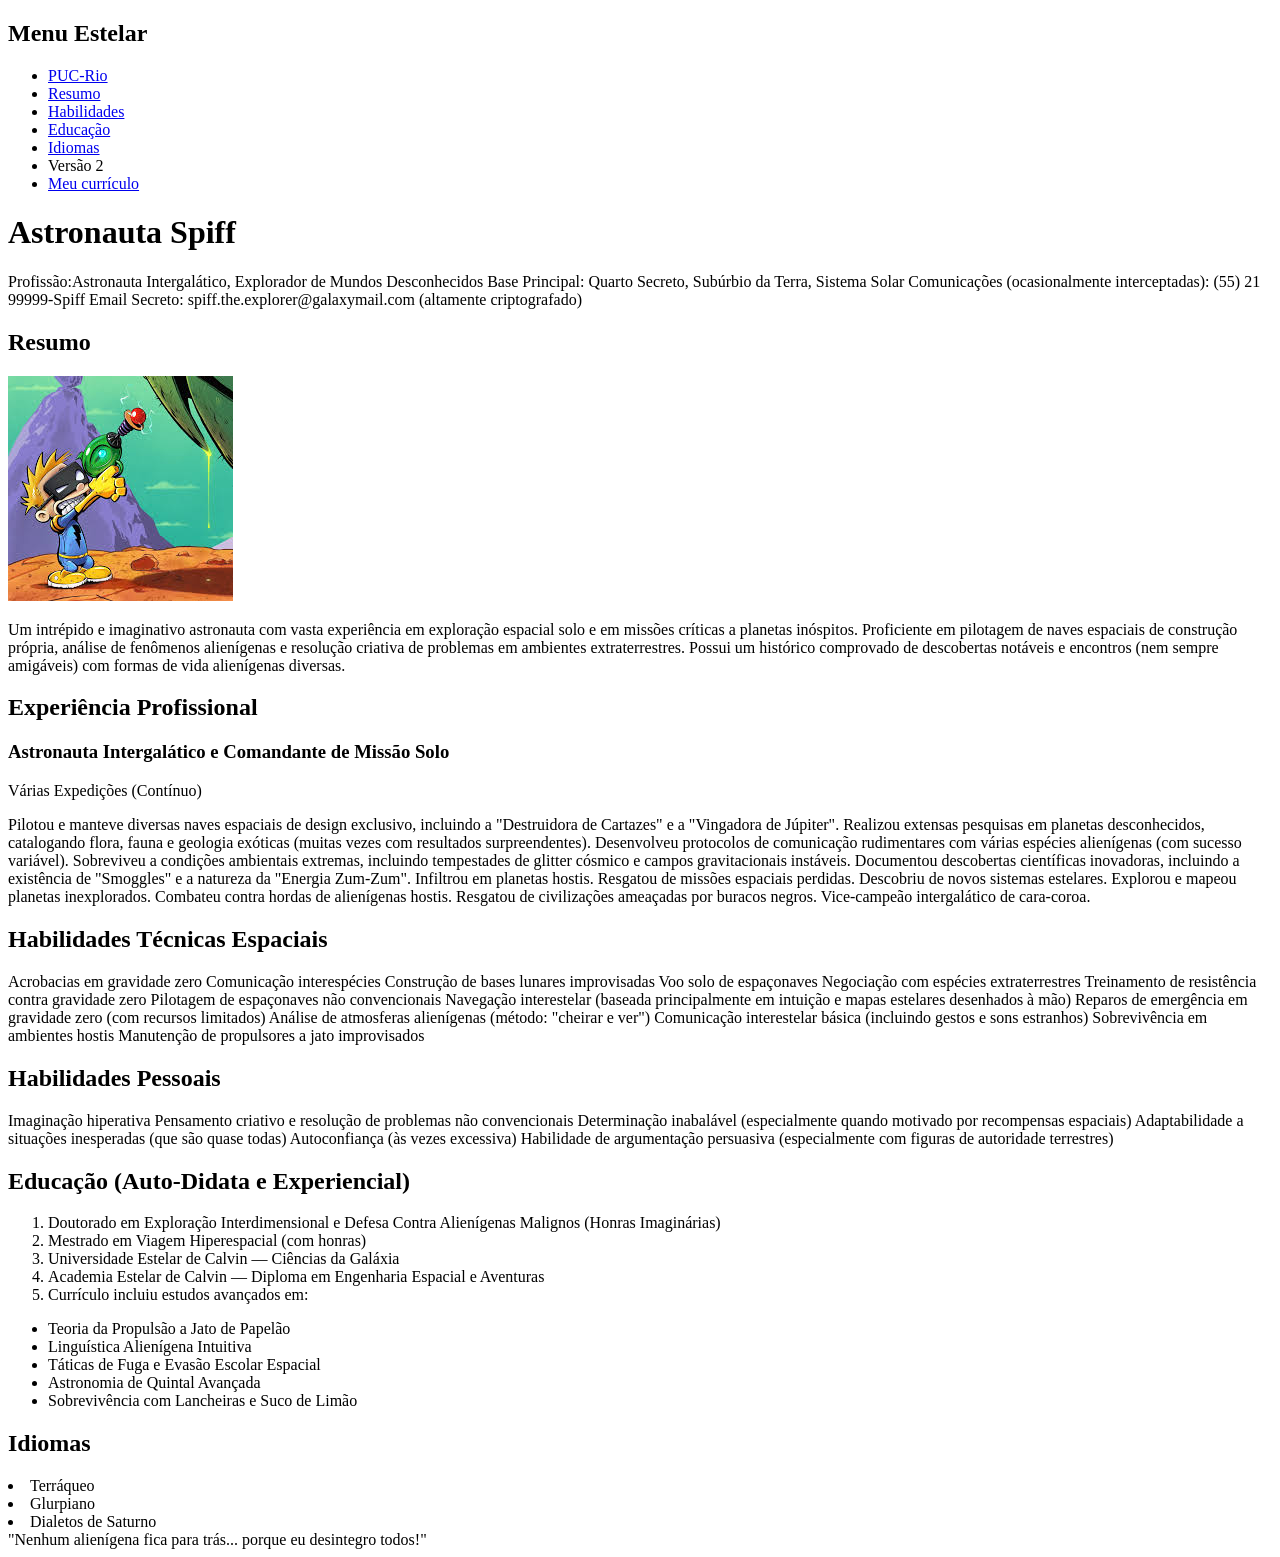
==== html/index.html @ 44b8ab90 "Tentando sincronizar mudanças" ====
<!DOCTYPE html>
<html lang="pt-br">
<head>
    <meta charset="UTF-8">
    <meta name="viewport" content="width=device-width, initial-scale=1.0">
    <title>Home page</title>
</head>
<body>    
    <nav>
        <h2>Menu Estelar</h2>
        <ul>
            <li><a href="http://www.puc-rio.br">PUC-Rio</a></li>
            <li><a href="#resumo">Resumo</a></li>
            <li><a href="#habilidades">Habilidades</a></li>
            <li><a href= "#educacao">Educação</a></li>
            <li><a href="#idiomas">Idiomas</a></li>
            <li>Versão 2</li>
            <li><a href="meu-curriculo.html">Meu currículo</a></li>
        </ul>
    </nav>
<main>
        <h1>Astronauta Spiff</h1>

            Profissão:Astronauta Intergalático, Explorador de Mundos Desconhecidos
            Base Principal: Quarto Secreto, Subúrbio da Terra, Sistema Solar
            Comunicações (ocasionalmente interceptadas): (55) 21 99999-Spiff
            Email Secreto: spiff.the.explorer@galaxymail.com (altamente criptografado)

        <section id="resumo">
        <h2>Resumo</h2>

            <img src='img/spiff.jpg' alt='Foto do astronauta Spiff em ação'>
            <p>Um intrépido e imaginativo astronauta com vasta experiência em exploração espacial solo e em missões críticas a planetas inóspitos. Proficiente em pilotagem de naves espaciais de construção própria, análise de fenômenos alienígenas e resolução criativa de problemas em ambientes extraterrestres. Possui um histórico comprovado de descobertas notáveis e encontros (nem sempre amigáveis) com formas de vida alienígenas diversas.</p>

            <h2>Experiência Profissional</h2>
                <h3>Astronauta Intergalático e Comandante de Missão Solo</h3>
                    <p>Várias Expedições (Contínuo)</p>
                        Pilotou e manteve diversas naves espaciais de design exclusivo, incluindo a "Destruidora de Cartazes" e a "Vingadora de Júpiter".
                        Realizou extensas pesquisas em planetas desconhecidos, catalogando flora, fauna e geologia exóticas (muitas vezes com resultados surpreendentes).
                        Desenvolveu protocolos de comunicação rudimentares com várias espécies alienígenas (com sucesso variável).
                        Sobreviveu a condições ambientais extremas, incluindo tempestades de glitter cósmico e campos gravitacionais instáveis.
                        Documentou descobertas científicas inovadoras, incluindo a existência de "Smoggles" e a natureza da "Energia Zum-Zum".
                        Infiltrou em planetas hostis.
                        Resgatou de missões espaciais perdidas.
                        Descobriu de novos sistemas estelares.
                        Explorou e mapeou planetas inexplorados.
                        Combateu contra hordas de alienígenas hostis.
                        Resgatou de civilizações ameaçadas por buracos negros.
                        Vice-campeão intergalático de cara-coroa.
    </section>

    <section id="habilidades">
        <h2>Habilidades Técnicas Espaciais</h2>
            Acrobacias em gravidade zero
            Comunicação interespécies
            Construção de bases lunares improvisadas
            Voo solo de espaçonaves
            Negociação com espécies extraterrestres
            Treinamento de resistência contra gravidade zero
            Pilotagem de espaçonaves não convencionais
            Navegação interestelar (baseada principalmente em intuição e mapas estelares desenhados à mão)
            Reparos de emergência em gravidade zero (com recursos limitados)
            Análise de atmosferas alienígenas (método: "cheirar e ver")
            Comunicação interestelar básica (incluindo gestos e sons estranhos)
            Sobrevivência em ambientes hostis
            Manutenção de propulsores a jato improvisados

        <h2>Habilidades Pessoais</h2>
            Imaginação hiperativa
            Pensamento criativo e resolução de problemas não convencionais
            Determinação inabalável (especialmente quando motivado por recompensas espaciais)
            Adaptabilidade a situações inesperadas (que são quase todas)
            Autoconfiança (às vezes excessiva)
            Habilidade de argumentação persuasiva (especialmente com figuras de autoridade terrestres)
    </section>

    <section id="educacao">
        <h2>Educação (Auto-Didata e Experiencial)</h2>
            <ol>
                <li>Doutorado em Exploração Interdimensional e Defesa Contra Alienígenas Malignos (Honras Imaginárias)</li>
                <li>Mestrado em Viagem Hiperespacial (com honras)</li>
                <li>Universidade Estelar de Calvin — Ciências da Galáxia</li>
                <li>Academia Estelar de Calvin — Diploma em Engenharia Espacial e Aventuras</li>
                <li>Currículo incluiu estudos avançados em:</li>
            </ol>
            <ul>
                <li>Teoria da Propulsão a Jato de Papelão</li>
                <li>Linguística Alienígena Intuitiva</li>
                <li>Táticas de Fuga e Evasão Escolar Espacial</li>
                <li>Astronomia de Quintal Avançada</li>
                <li>Sobrevivência com Lancheiras e Suco de Limão</li>
            </ul>
    </section>

    <section id="idiomas">
        <h2>Idiomas</h2>
            <li>Terráqueo</li>
            <li>Glurpiano</li>
            <li>Dialetos de Saturno</li>
    </section>
</main>
<footer>"Nenhum alienígena fica para trás... porque eu desintegro todos!"</footer>

    </body>
    </html>
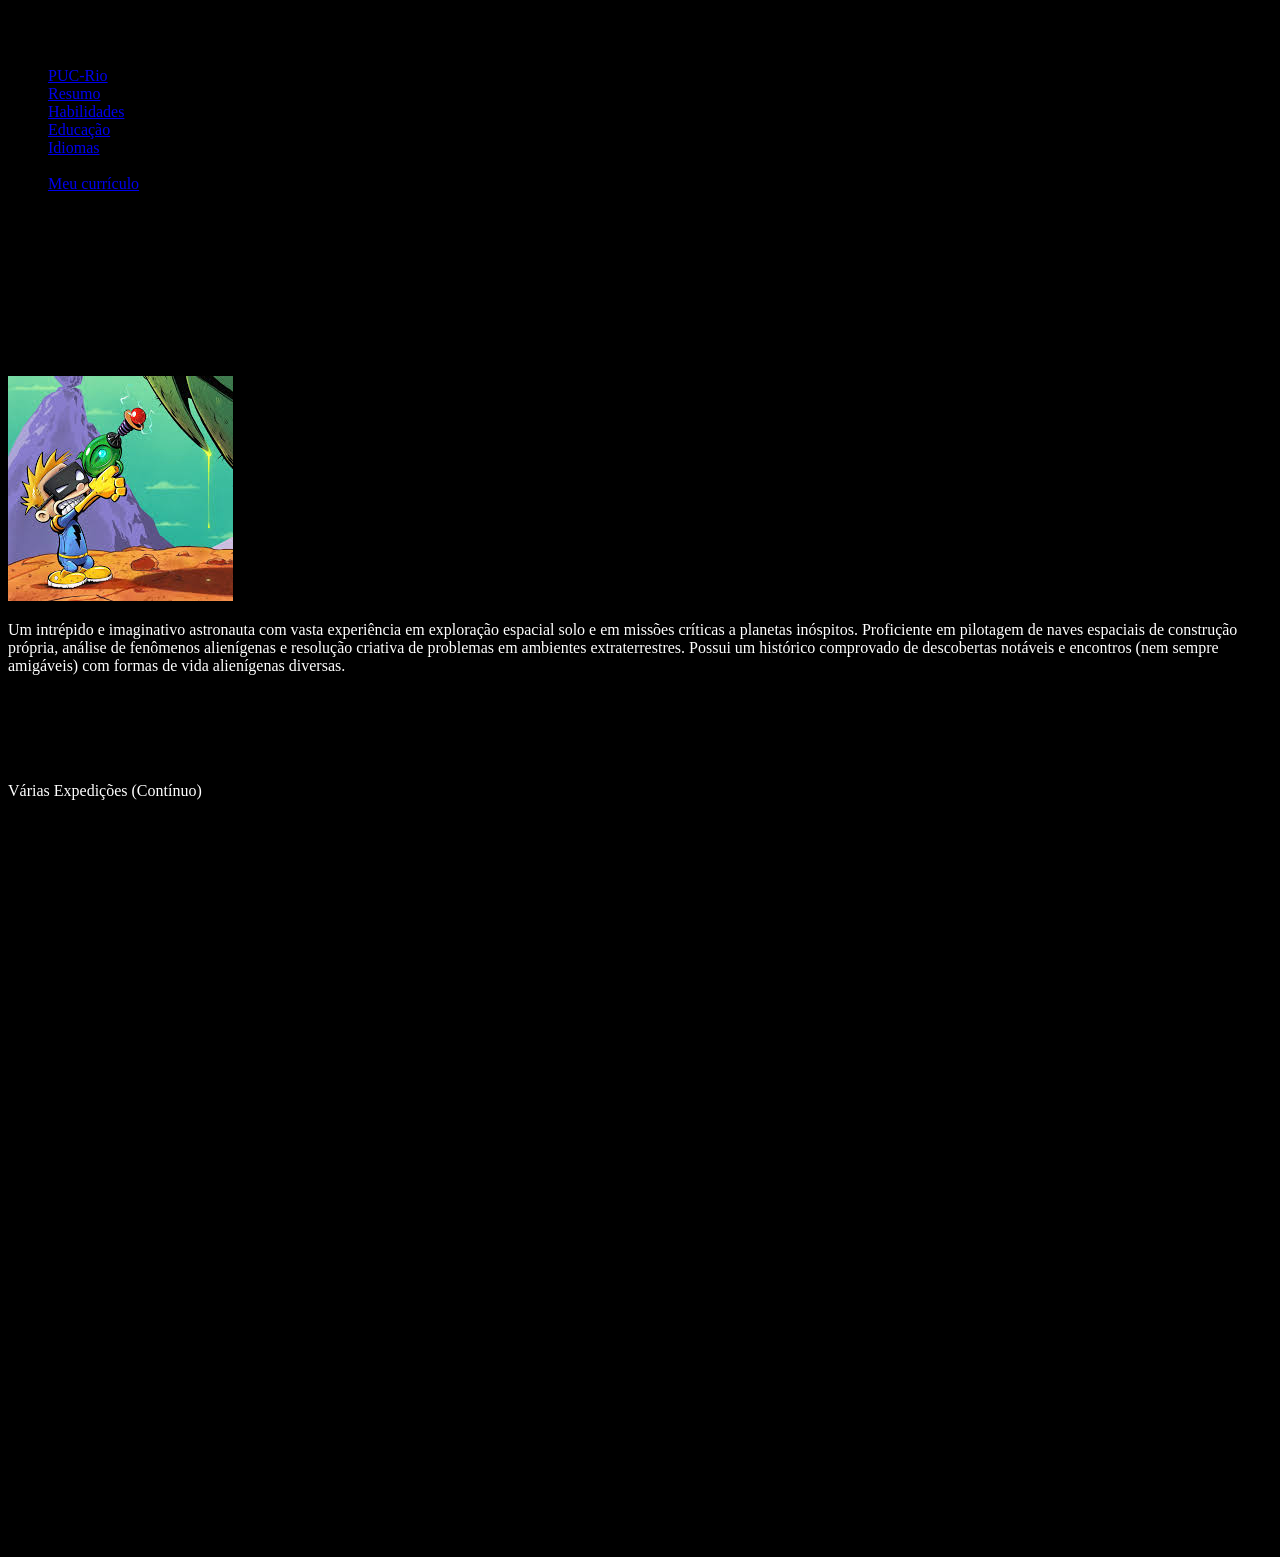
==== commit f2536114: "css aplicado no curriculo" ====
--- a/html/index.html
+++ b/html/index.html
@@ -3,6 +3,7 @@
 <head>
     <meta charset="UTF-8">
     <meta name="viewport" content="width=device-width, initial-scale=1.0">
+    <link rel="stylesheet" href="css/curriculo.css">
     <title>Home page</title>
 </head>
 <body>    
--- a/html/css/curriculo.css
+++ b/html/css/curriculo.css
@@ -0,0 +1,7 @@
+body {
+    background-color: black;
+}
+
+p {
+    color: #FFFFFF;
+}
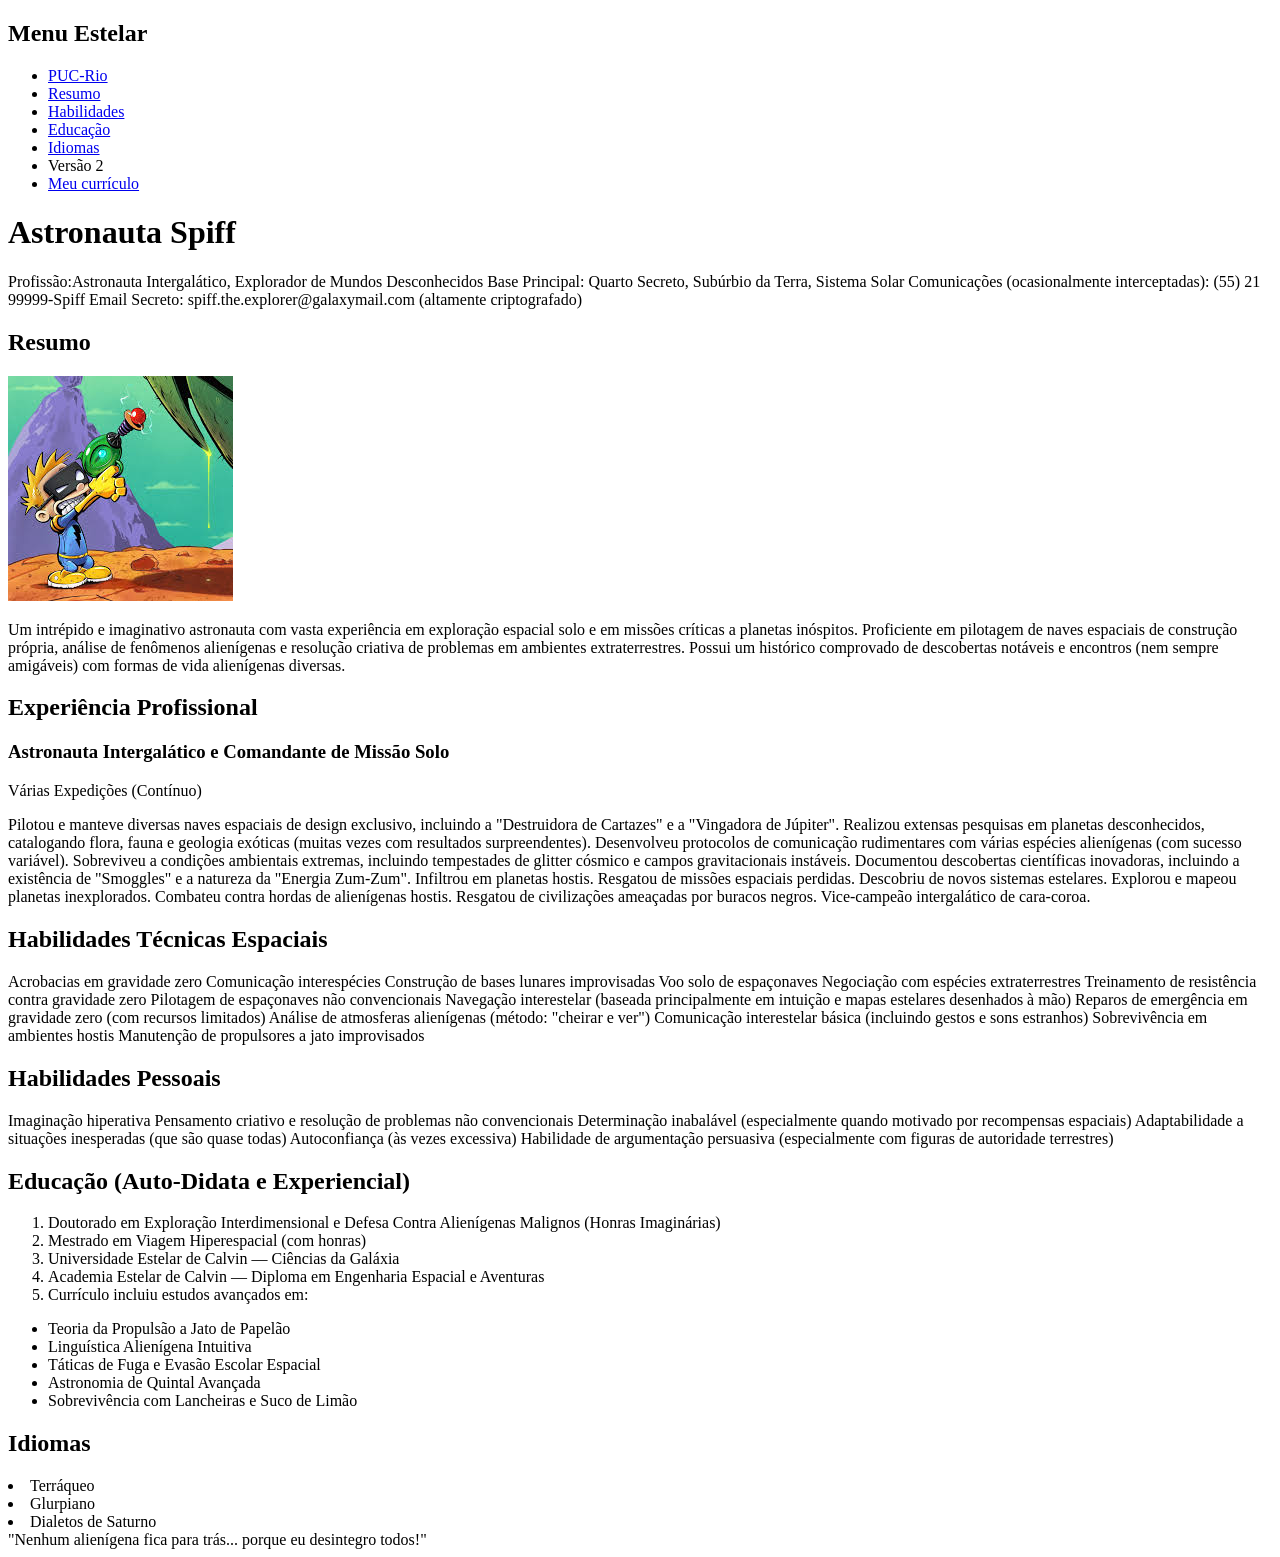
==== commit cf92ea67: "oq nao foi junto com o anterior" ====
--- a/html/index.html
+++ b/html/index.html
@@ -3,9 +3,9 @@
 <head>
     <meta charset="UTF-8">
     <meta name="viewport" content="width=device-width, initial-scale=1.0">
-    <link rel="stylesheet" href="css/curriculo.css">
     <title>Home page</title>
 </head>
+
 <body>    
     <nav>
         <h2>Menu Estelar</h2>
